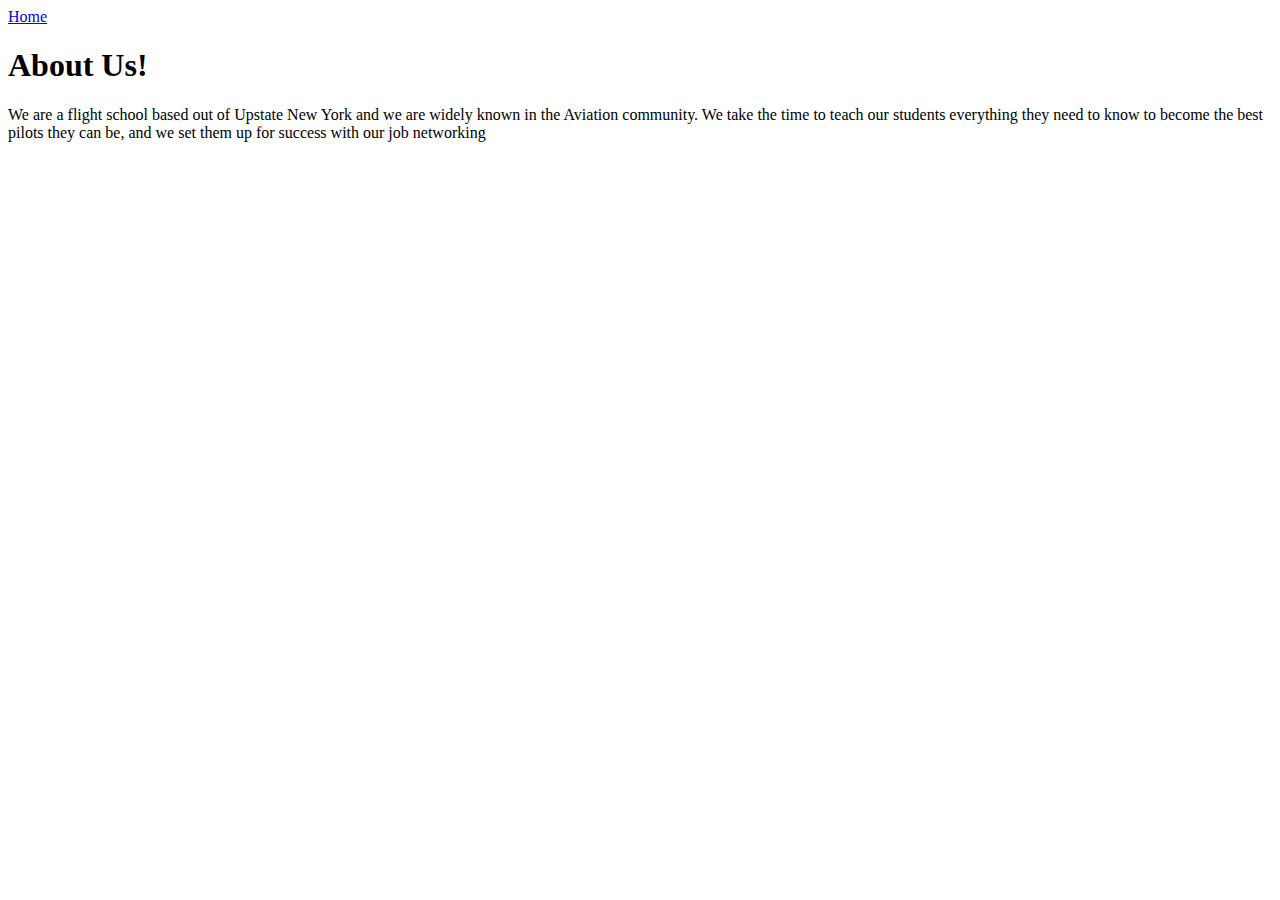
==== About.html @ 4ded2241 "My Third Commit" ====
<!doctype html>

<html lang="en">

<head>
    <title>Aviation Academy</title>
    <link rel="stylesheet" href="main.css">
   
</head>

<body>
    <a class= "nav" href= "index.html">Home</a>
    <h1>About Us!</h1>
    We are a flight school based out of Upstate New York and we are widely known in the Aviation community. We take the time to teach our students everything they need to know to become the best pilots they can be, and we set them up for success with our job networking
    
    
</body>

</html>
---- main.css ----
html{
    color:#000000
        font-family:"times new roman", "sans-serif";
        font size: 20px
            
}
img{
    padding: 0px 15px 0px 15px;
}
.main-nav {
    text-transform: capitalize;
    text-decoration-color: royalblue;
    font-size: 100%
        
}
body{
    background-image: url(untitled%20folder/)
}
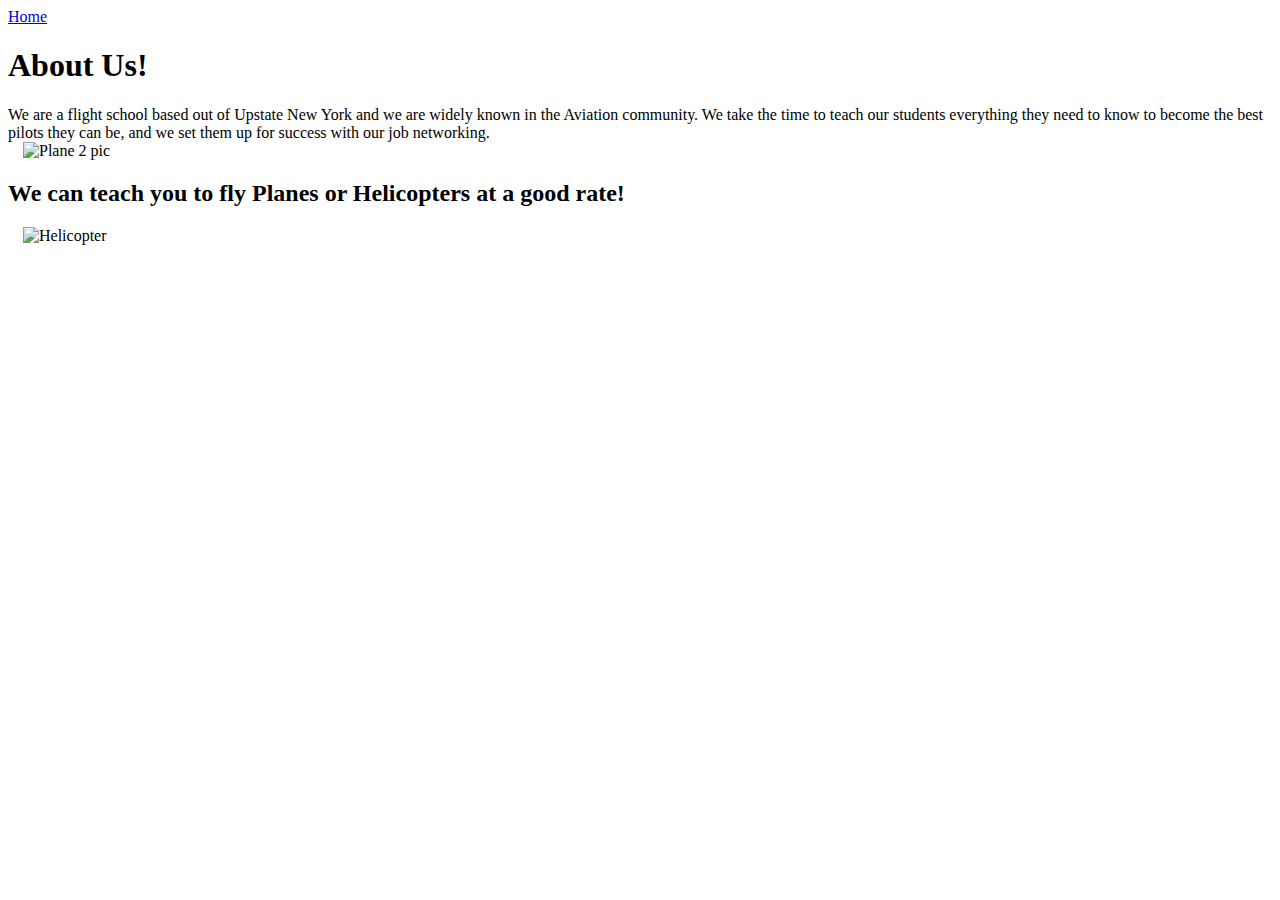
==== commit ecb51a75: "My fourth commit" ====
--- a/About.html
+++ b/About.html
@@ -11,8 +11,14 @@
 <body>
     <a class= "nav" href= "index.html">Home</a>
     <h1>About Us!</h1>
-    We are a flight school based out of Upstate New York and we are widely known in the Aviation community. We take the time to teach our students everything they need to know to become the best pilots they can be, and we set them up for success with our job networking
+    We are a flight school based out of Upstate New York and we are widely known in the Aviation community. We take the time to teach our students everything they need to know to become the best pilots they can be, and we set them up for success with our job networking.
+    <br>
+    <img src="untitled folder/plane2.jpeg" alt="Plane 2 pic">
     
+    <br>
+    
+    <h2> We can teach you to fly Planes or Helicopters at a good rate!</h2>
+    <img src="untitled folder/Mosquito-Elicopter.jpg" alt="Helicopter"
     
 </body>
 
--- a/main.css
+++ b/main.css
@@ -14,5 +14,5 @@
         
 }
 body{
-    background-image: url(untitled%20folder/)
+    background-image: url(untitled folder/airplane%20copy.jpg) 
 }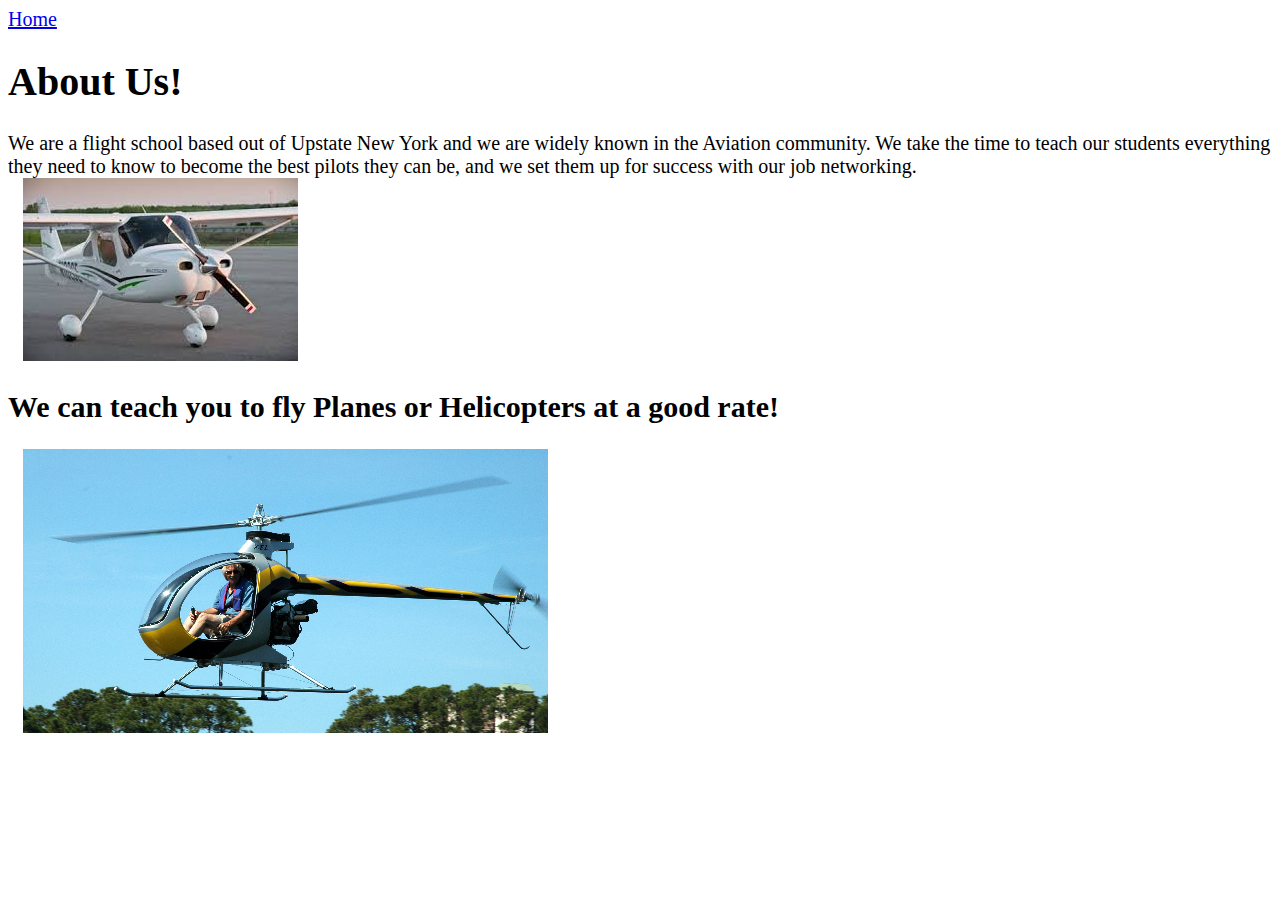
==== commit 15b0ab80: "Hopefully my last commit" ====
--- a/About.html
+++ b/About.html
@@ -13,13 +13,13 @@
     <h1>About Us!</h1>
     We are a flight school based out of Upstate New York and we are widely known in the Aviation community. We take the time to teach our students everything they need to know to become the best pilots they can be, and we set them up for success with our job networking.
     <br>
-    <img src="untitled folder/plane2.jpeg" alt="Plane 2 pic">
+    <img src="untitledfolder/plane2.jpeg" alt="Plane 2 pic">
     
     <br>
     
     <h2> We can teach you to fly Planes or Helicopters at a good rate!</h2>
-    <img src="untitled folder/Mosquito-Elicopter.jpg" alt="Helicopter"
+    <img src="untitledfolder/Mosquito-Elicopter.jpg" alt="Helicopter">
     
-</body>
+    </body>
 
 </html>
--- a/main.css
+++ b/main.css
@@ -1,18 +1,16 @@
-html{
-    color:#000000
-        font-family:"times new roman", "sans-serif";
-        font size: 20px
-            
+html {
+    color: #000000;
+    font-family: "times new roman", "sans-serif";
+    font-size: 20px;
+
 }
-img{
+
+img {
     padding: 0px 15px 0px 15px;
 }
+
 .main-nav {
     text-transform: capitalize;
     text-decoration-color: royalblue;
     font-size: 100%
-        
 }
-body{
-    background-image: url(untitled folder/airplane%20copy.jpg) 
-}